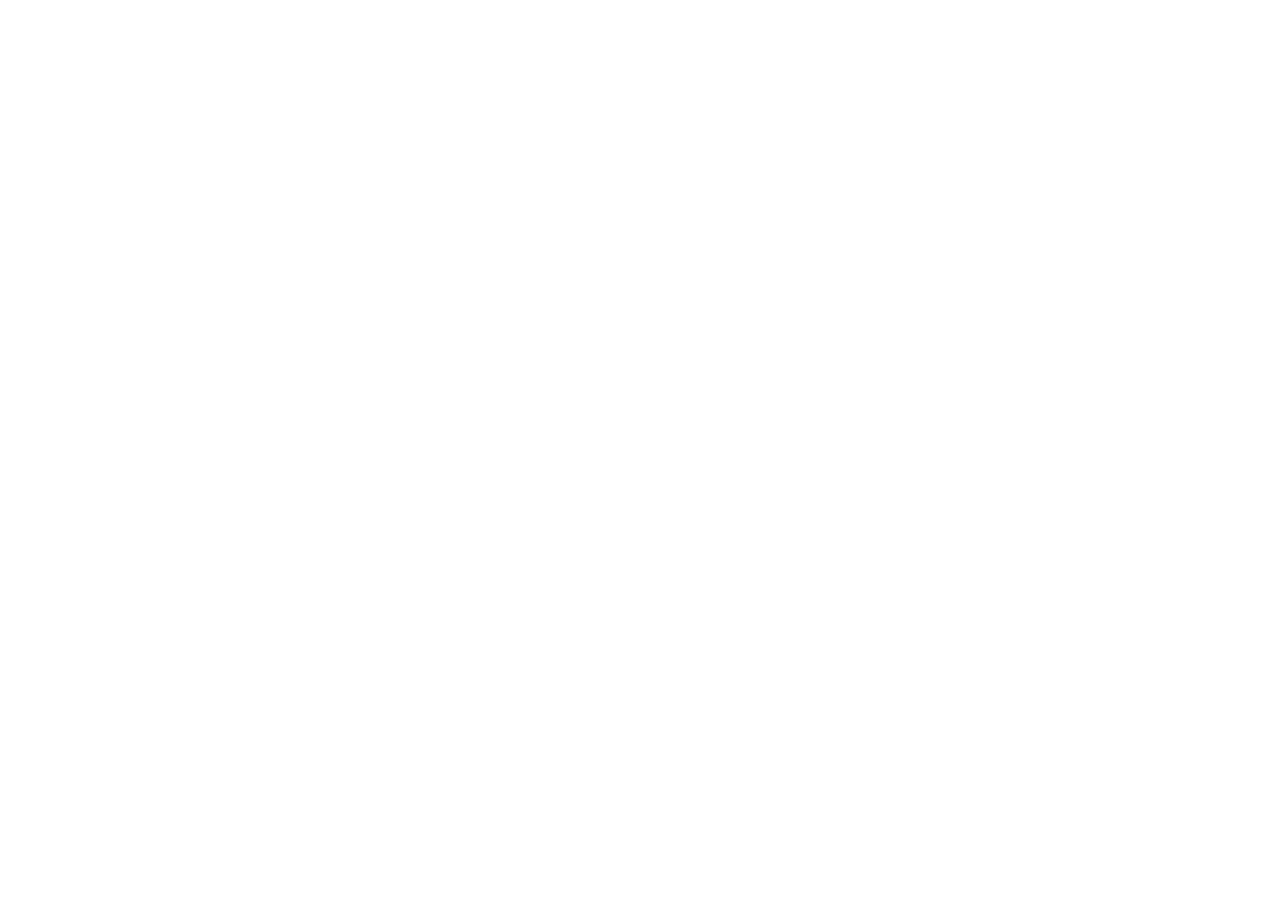
==== html,css/index.html @ 8170e650 "first commit" ====
<!DOCTYPE html>
<html lang="en">
<head>
	<meta charset="UTF-8">
	<meta name="viewport" content="width=device-width, initial-scale=1.0">
	<title>freecodecamp.HTML/CSS</title>
</head>
<body>
	
</body>
<script src="js/script.js"></script>
</html>
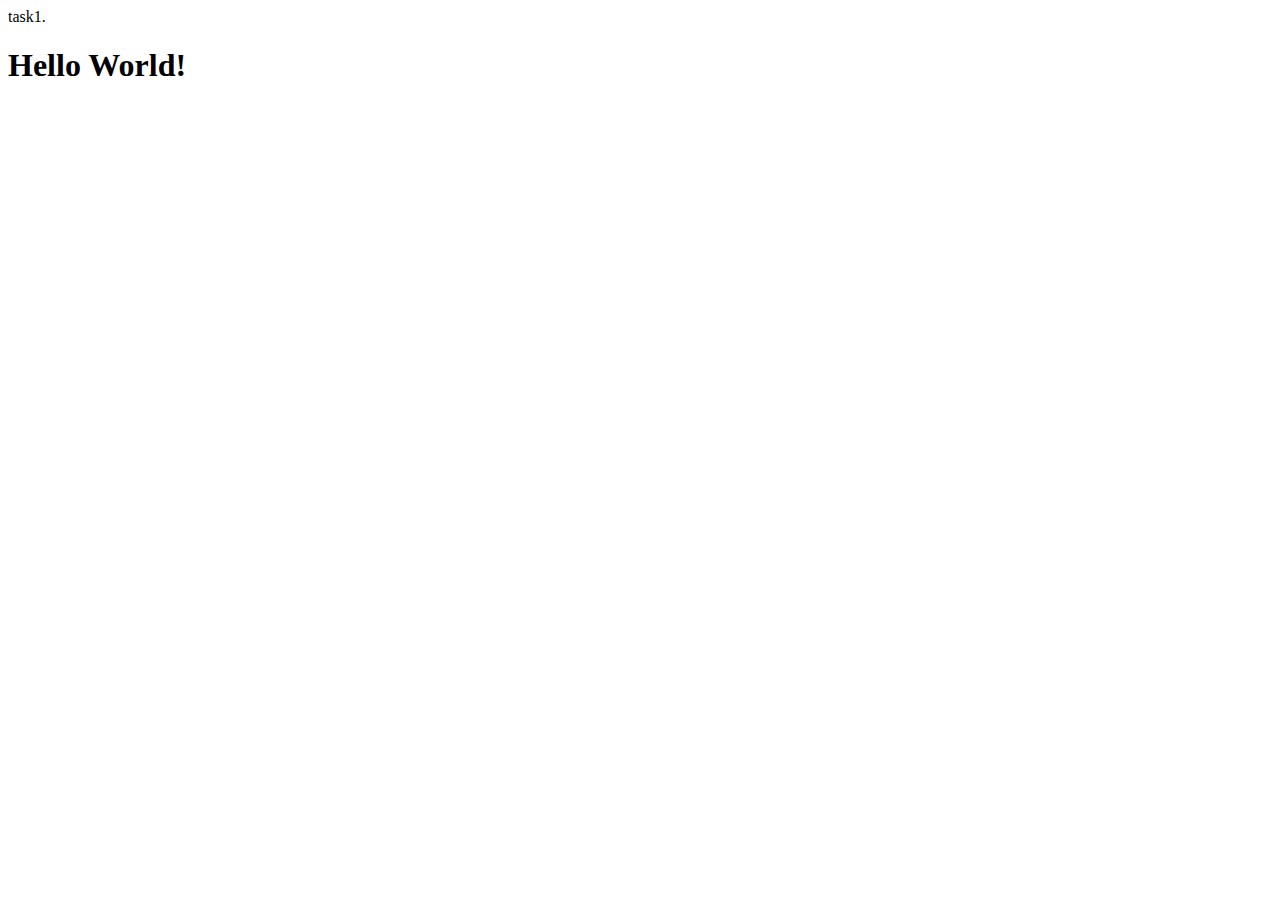
==== commit a5fc7384: "two" ====
--- a/html,css/index.html
+++ b/html,css/index.html
@@ -6,6 +6,8 @@
 	<title>freecodecamp.HTML/CSS</title>
 </head>
 <body>
+	task1.
+	<h1>Hello World!</h1>
 	
 </body>
 <script src="js/script.js"></script>
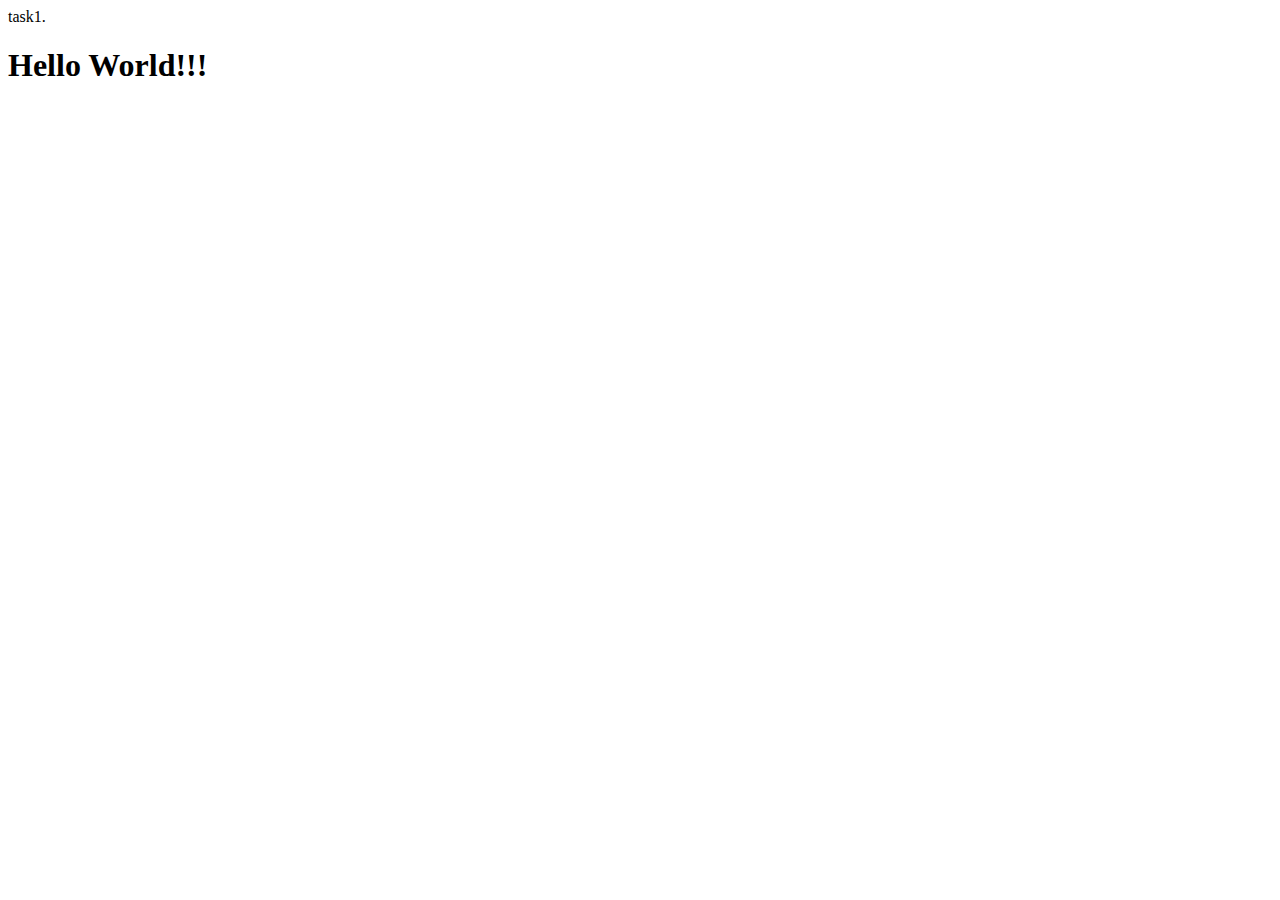
==== commit abd7152a: "two!" ====
--- a/html,css/index.html
+++ b/html,css/index.html
@@ -7,7 +7,7 @@
 </head>
 <body>
 	task1.
-	<h1>Hello World!</h1>
+	<h1>Hello World!!!</h1>
 	
 </body>
 <script src="js/script.js"></script>
